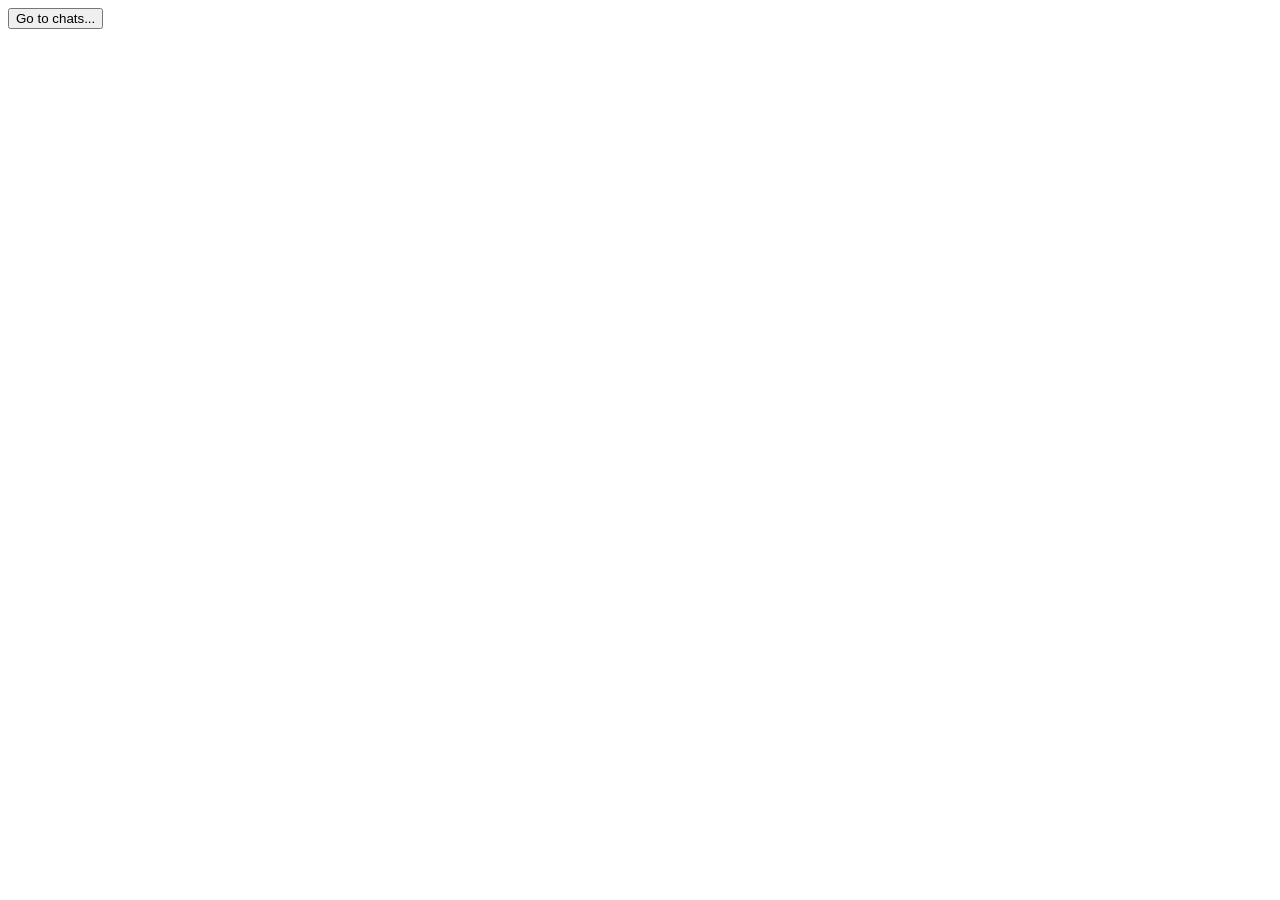
==== public/index.html @ 87bca4d1 "Beta WebSocket implementation for new '/chat' path" ====
<!DOCTYPE html>
<html>
  <head>
    <meta charset="UTF-8">
    <title>RuChat</title>
  </head>

  <body>
    
    <button onclick="redirect()">
      Go to chats...
    </button>

    <script>
      function redirect() {
	  const chat_path = window.location.origin + "/chat";
          window.location.href = 
              chat_path;
      }
    </script>
  </body>

</html>
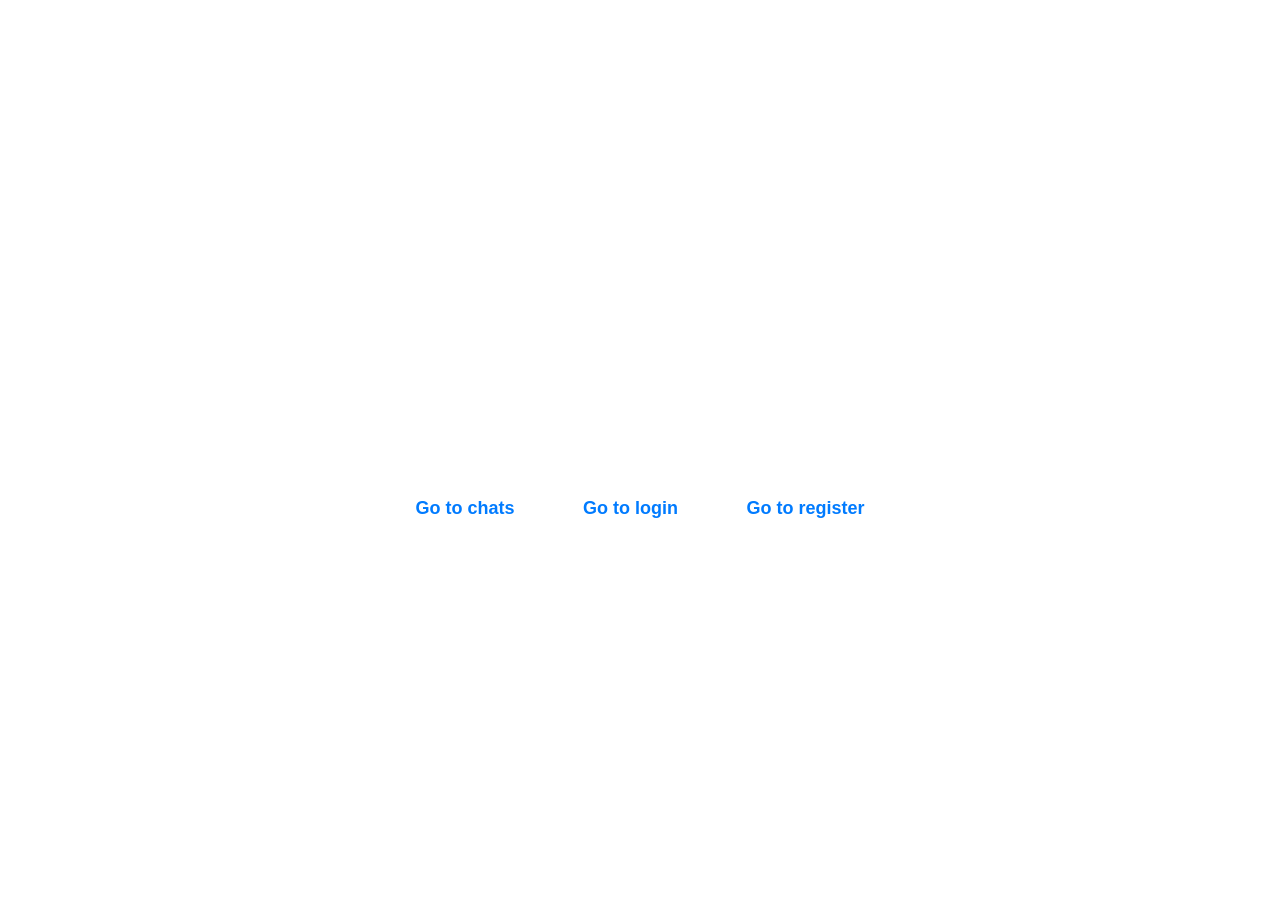
==== commit 31a3c06a: "js file location modification + html file rename" ====
--- a/public/index.html
+++ b/public/index.html
@@ -1,23 +1,65 @@
 <!DOCTYPE html>
-<html>
-  <head>
+<html lang="en">
+<head>
     <meta charset="UTF-8">
+    <meta name="viewport" content="width=device-width, initial-scale=1.0">
     <title>RuChat</title>
-  </head>
-
-  <body>
-    
-    <button onclick="redirect()">
-      Go to chats...
-    </button>
-
-    <script>
-      function redirect() {
-	  const chat_path = window.location.origin + "/chat";
-          window.location.href = 
-              chat_path;
-      }
-    </script>
-  </body>
-
+    <style>
+        * {
+            box-sizing: border-box;
+        }
+        html, body {
+            margin: 0;
+            padding: 0;
+            height: 100%;
+        }
+        body {
+            font-family: Arial, sans-serif;
+            display: flex;
+            justify-content: center;
+            align-items: center;
+            text-align: center;
+        }
+        .landing {
+            color: white;
+        }
+        .landing h1 {
+            font-size: 3rem;
+            margin: 0 0 10px;
+        }
+        .landing p {
+            font-size: 1.1rem;
+            margin: 0 0 30px;
+            opacity: 0.85;
+        }
+        .go-btn {
+            padding: 14px 32px;
+            font-size: 18px;
+            background-color: white;
+            color: #007bff;
+            border: none;
+            border-radius: 8px;
+            cursor: pointer;
+            font-weight: bold;
+            transition: transform 0.15s ease, box-shadow 0.15s ease;
+        }
+        .go-btn:hover {
+            transform: translateY(-2px);
+            box-shadow: 0 6px 14px rgba(0, 0, 0, 0.25);
+        }
+        .go-btn:active {
+            transform: translateY(0);
+        }
+    </style>
+</head>
+<body>
+    <div class="landing">
+        <h1>RuChat</h1>
+        <p>Real-time chat, powered by Rust.</p>
+        <button class="go-btn" onclick="redirect_chat()">Go to chats</button>
+        <button class="go-btn" onclick="redirect_login()">Go to login</button>
+        <button class="go-btn" onclick="redirect_register()">Go to register</button>
+    </div>
+    <script src="/js/index.js"> </script>
+</body>
 </html>
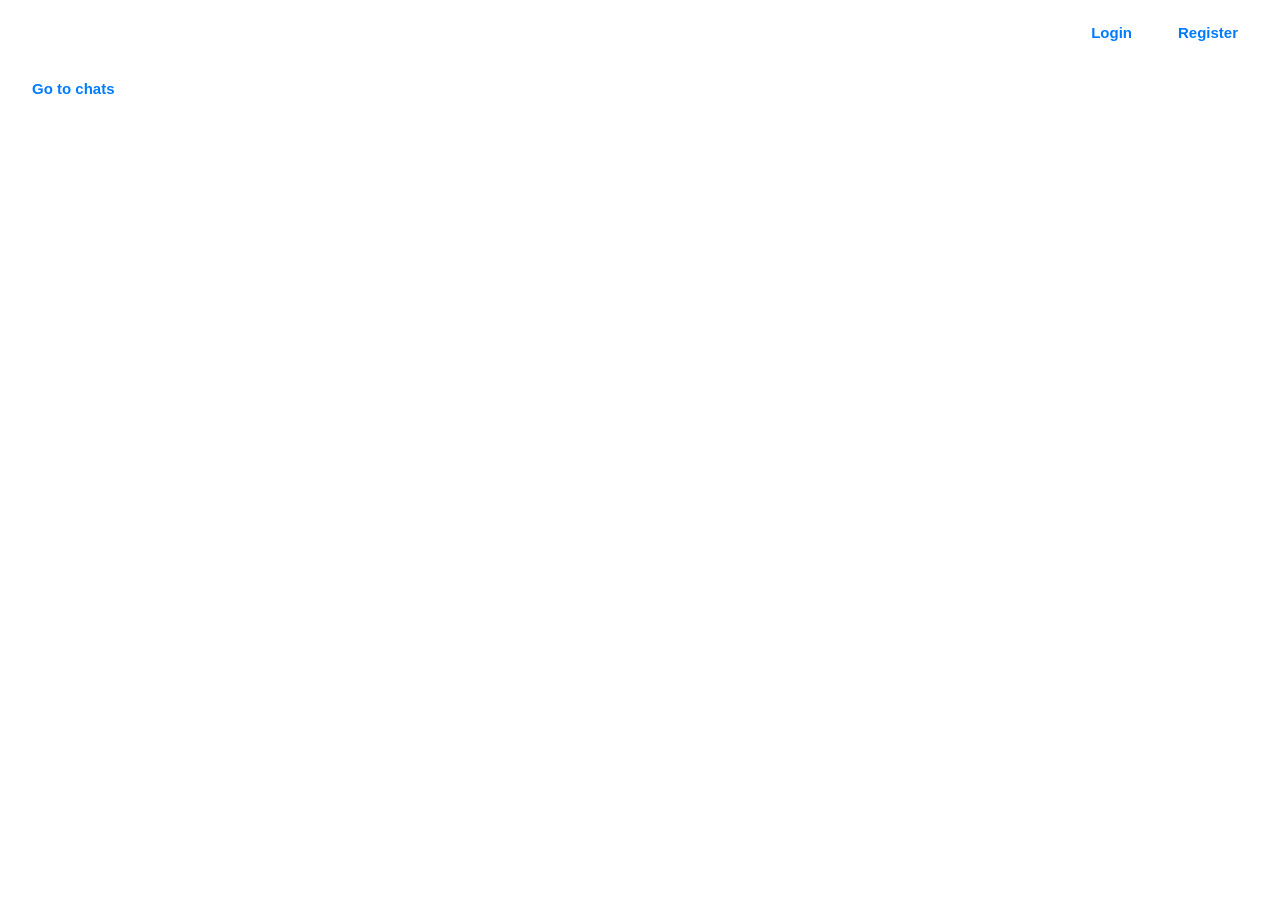
==== commit 4453ef1c: "added named cookie + impl dynamic frontend" ====
--- a/public/index.html
+++ b/public/index.html
@@ -12,54 +12,75 @@
             margin: 0;
             padding: 0;
             height: 100%;
+            width: 100%;
+            font-family: Arial, sans-serif;
         }
         body {
-            font-family: Arial, sans-serif;
             display: flex;
-            justify-content: center;
-            align-items: center;
-            text-align: center;
         }
-        .landing {
+        .sidebar {
+            width: 220px;
+            height: 100vh;
+            display: flex;
+            flex-direction: column;
+            align-items: stretch;
+            gap: 10px;
+            padding: 24px 16px;
+            flex-shrink: 0;
+        }
+        .brand {
+            font-size: 22px;
+            font-weight: bold;
             color: white;
+            letter-spacing: 0.5px;
+            margin-bottom: 10px;
         }
-        .landing h1 {
-            font-size: 3rem;
-            margin: 0 0 10px;
-        }
-        .landing p {
-            font-size: 1.1rem;
-            margin: 0 0 30px;
-            opacity: 0.85;
-        }
-        .go-btn {
-            padding: 14px 32px;
-            font-size: 18px;
+        .sidebar-btn {
+            padding: 10px 16px;
+            font-size: 15px;
             background-color: white;
             color: #007bff;
             border: none;
             border-radius: 8px;
             cursor: pointer;
             font-weight: bold;
-            transition: transform 0.15s ease, box-shadow 0.15s ease;
+            text-align: left;
         }
-        .go-btn:hover {
-            transform: translateY(-2px);
-            box-shadow: 0 6px 14px rgba(0, 0, 0, 0.25);
+        .main {
+            flex: 1;
+            display: flex;
+            justify-content: flex-end;
+            align-items: flex-start;
+            padding: 16px 24px;
         }
-        .go-btn:active {
-            transform: translateY(0);
+        .auth-links {
+            display: flex;
+            gap: 10px;
+        }
+        .auth-btn {
+            padding: 8px 18px;
+            font-size: 15px;
+            background-color: white;
+            color: #007bff;
+            border: none;
+            border-radius: 8px;
+            cursor: pointer;
+            font-weight: bold;
         }
     </style>
 </head>
 <body>
-    <div class="landing">
-        <h1>RuChat</h1>
-        <p>Real-time chat, powered by Rust.</p>
-        <button class="go-btn" onclick="redirect_chat()">Go to chats</button>
-        <button class="go-btn" onclick="redirect_login()">Go to login</button>
-        <button class="go-btn" onclick="redirect_register()">Go to register</button>
+    <div class="sidebar">
+        <span class="brand">RuChat</span>
+        <button class="sidebar-btn" onclick="redirect_chat()">Go to chats</button>
+        <!-- add more sidebar buttons below this one -->
     </div>
-    <script src="/js/index.js"> </script>
+    <div class="main">
+        <div class="auth-links" id="authLinks">
+            <button class="auth-btn" onclick="redirect_login()">Login</button>
+            <button class="auth-btn" onclick="redirect_register()">Register</button>
+        </div>
+    </div>
+    <script src="/js/index.js"></script>
 </body>
 </html>
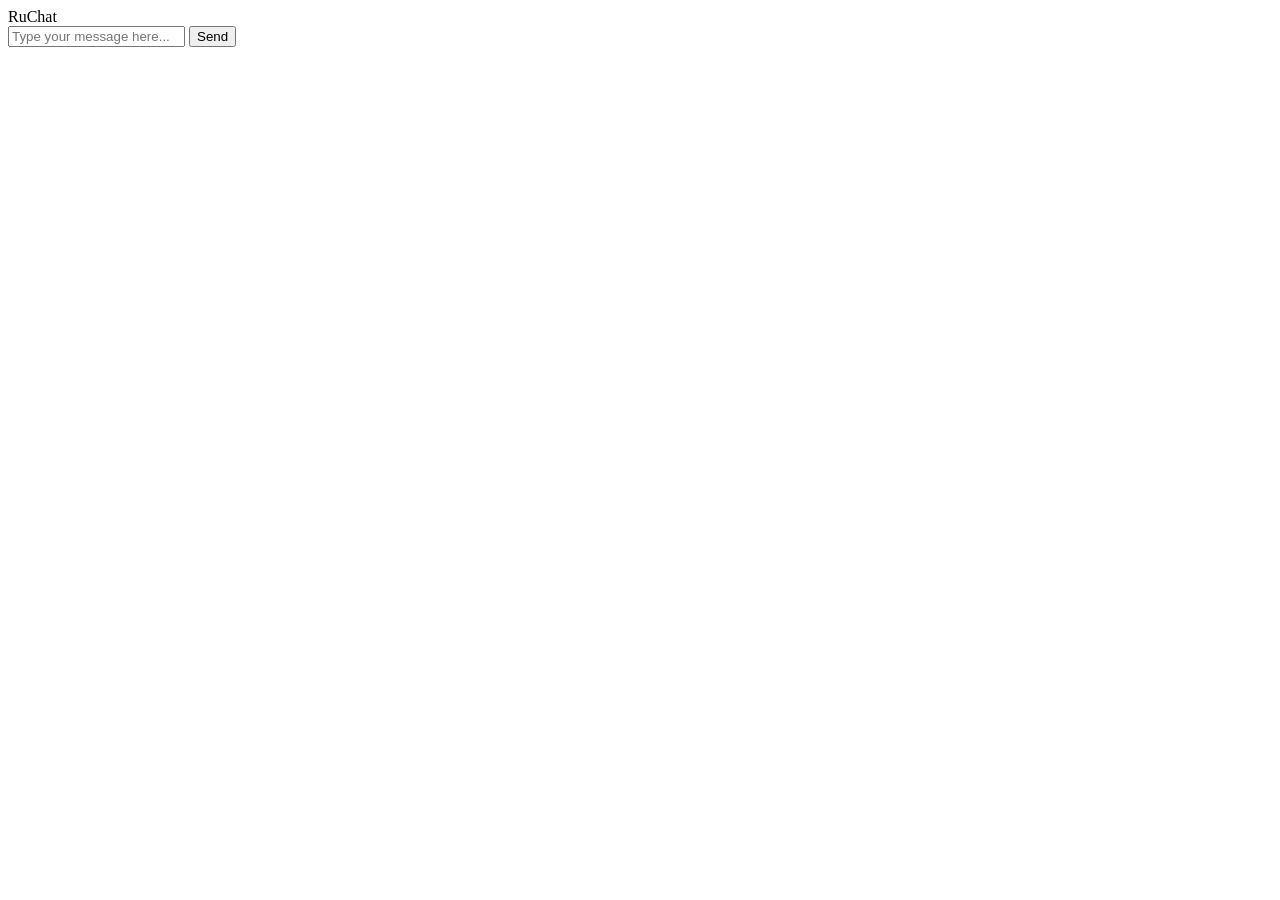
==== commit 107c12bf: "Global UI improvment + removing inutil pages" ====
--- a/public/index.html
+++ b/public/index.html
@@ -1,86 +1,30 @@
 <!DOCTYPE html>
 <html lang="en">
-<head>
+  <head>
     <meta charset="UTF-8">
     <meta name="viewport" content="width=device-width, initial-scale=1.0">
     <title>RuChat</title>
-    <style>
-        * {
-            box-sizing: border-box;
-        }
-        html, body {
-            margin: 0;
-            padding: 0;
-            height: 100%;
-            width: 100%;
-            font-family: Arial, sans-serif;
-        }
-        body {
-            display: flex;
-        }
-        .sidebar {
-            width: 220px;
-            height: 100vh;
-            display: flex;
-            flex-direction: column;
-            align-items: stretch;
-            gap: 10px;
-            padding: 24px 16px;
-            flex-shrink: 0;
-        }
-        .brand {
-            font-size: 22px;
-            font-weight: bold;
-            color: white;
-            letter-spacing: 0.5px;
-            margin-bottom: 10px;
-        }
-        .sidebar-btn {
-            padding: 10px 16px;
-            font-size: 15px;
-            background-color: white;
-            color: #007bff;
-            border: none;
-            border-radius: 8px;
-            cursor: pointer;
-            font-weight: bold;
-            text-align: left;
-        }
-        .main {
-            flex: 1;
-            display: flex;
-            justify-content: flex-end;
-            align-items: flex-start;
-            padding: 16px 24px;
-        }
-        .auth-links {
-            display: flex;
-            gap: 10px;
-        }
-        .auth-btn {
-            padding: 8px 18px;
-            font-size: 15px;
-            background-color: white;
-            color: #007bff;
-            border: none;
-            border-radius: 8px;
-            cursor: pointer;
-            font-weight: bold;
-        }
-    </style>
-</head>
-<body>
-    <div class="sidebar">
-        <span class="brand">RuChat</span>
-        <button class="sidebar-btn" onclick="redirect_chat()">Go to chats</button>
-        <!-- add more sidebar buttons below this one -->
+    <link rel="stylesheet" href="/css/style.css">
+  </head>
+  <body>
+    <div class="app">
+      <div class="topbar">
+	<span class="brand">RuChat</span>
+	<div class="auth-links" id="authLinks">
+	  <!-- filled in by checkAuth() -->
+	</div>
+      </div>
+
+      <div class="chat-box" id="chatBox"></div>
+      <div class="chat-input">
+	<input type="text" id="userInput" placeholder="Type your message here...">
+	<button id="sendBtn">Send</button>
+      </div>
     </div>
-    <div class="main">
-        <div class="auth-links" id="authLinks">
-            <button class="auth-btn" onclick="redirect_login()">Login</button>
-            <button class="auth-btn" onclick="redirect_register()">Register</button>
-        </div>
-    </div>
-    <script src="/js/index.js"></script>
-</body>
+
+    <script src="/js/ui.js"></script>
+    <script src="/js/ws.js"></script>
+    <script src="/js/account.js"></script>
+    <script src="/js/cookie.js"></script>
+  </body>
 </html>
